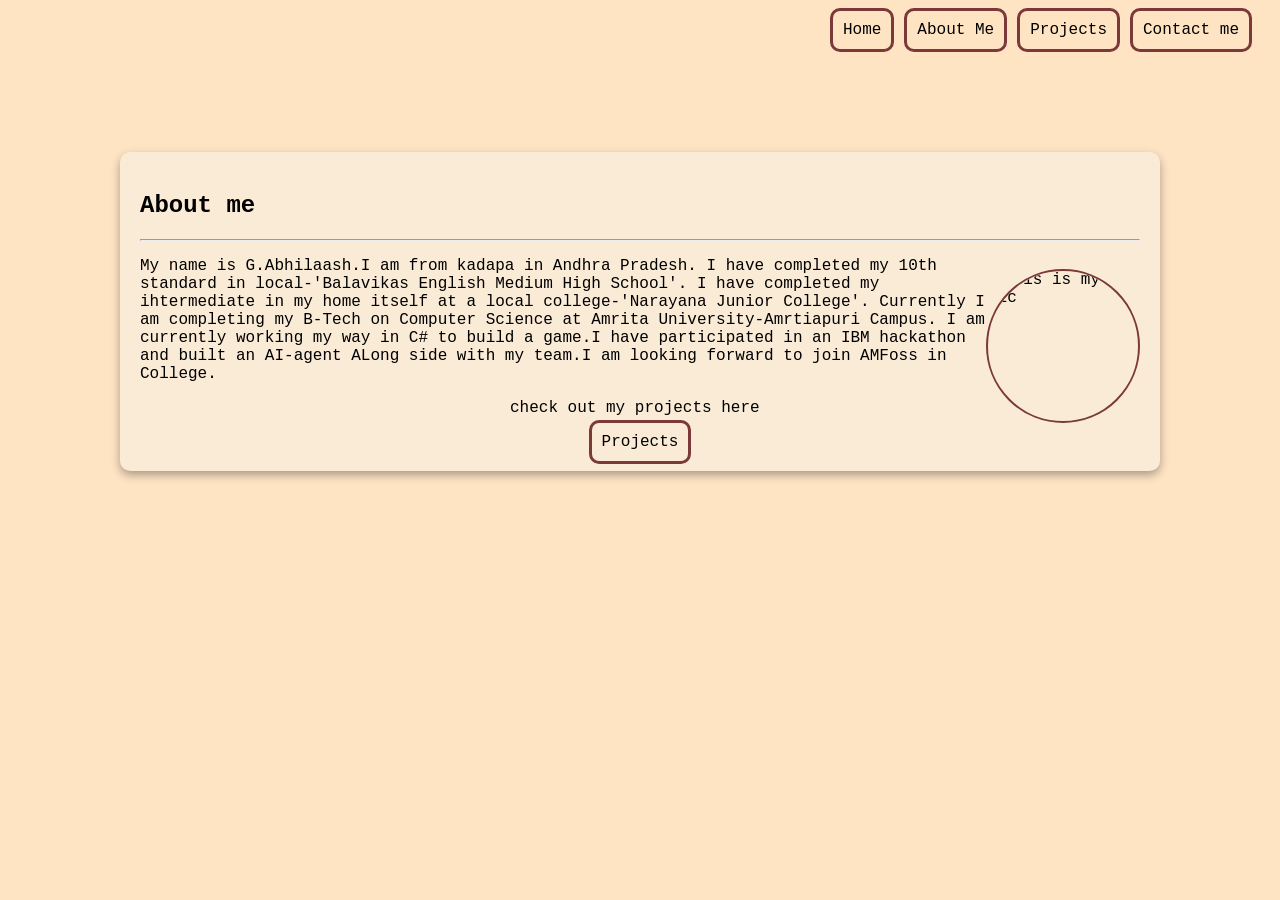
==== about.html @ f069b15a "Add files via upload" ====
<!DOCTYPE html>
<html lang="en">
<head>
    <meta charset="UTF-8">
    <meta name="viewport" content="width=device-width, initial-scale=1.0">
    <link rel="stylesheet" href="style.css">
    <title>Portfolio</title>
</head>
<body>
    <div class ="nav"><a class = "button"href  ="index.html" target = "_self" style = "font-family: 'Courier New', Courier, monospace;">Home</a>
    <a class = "button"href  = "about.html" target = "_self" style = "font-family: 'Courier New', Courier, monospace;">About Me</a>
    <a class = "button"href  = "projects.html" target = "_self" style = "font-family: 'Courier New', Courier, monospace;">Projects</a>
    <a class = "button"href  = "contact.html" target = "_self" style = "font-family: 'Courier New', Courier, monospace;">Contact me</a>
    </div>
    <div class = "box">
        <div class = font>
        <h2>About me</h2>
        <hr>
        <img class = "circle"src="Screenshot 2026-01-27 201123.png" alt="this is my pic">
        <p>My name is G.Abhilaash.I am from kadapa in Andhra Pradesh. I have completed my 10th standard in local-'Balavikas English Medium High School'. I have completed my ihtermediate in my home itself at a local college-'Narayana Junior College'. Currently I am completing my B-Tech on Computer Science at Amrita University-Amrtiapuri Campus. I am currently working my way in C# to build a game.I have participated in an IBM hackathon and built an AI-agent ALong side with my team.I am looking forward to join AMFoss in College.</p>
        <p style ="margin-left: 37%;">check out my projects here</p>
        <div class = "center"><a class = "button"href  = "projects.html" target = "_self" style = "font-family: 'Courier New', Courier, monospace;">Projects</a></div>
    </div>
    </div>
</body>
</html>
---- style.css ----
.cred{
    border-radius: 10px;
    padding:5px;
    background-color: antiquewhite;
    font-family: 'Courier New', Courier, monospace;
    width:220px;
    align-items: center;
}
.table{
    margin-top:100px;
}
.align1{
    display: flex;
    align-items:center;
    gap:300px;
}
.decor{
    margin-bottom: 0px;
    
}
body{
    background-color: rgb(255, 228, 196);
    max-height: 1000px;
}
.center{
    text-align: center;
}
.getSpace{
    height: 75px;
}
.align{
    display: flex;
    align-items: center;
    gap: 15px;
}
.right{
    text-align: right;
}
.button{
    border-radius:10px; 
    padding:10px;
    border: solid  rgb(123, 57, 57);
    text-decoration: none;
    color: black;
}
.nav {
    display: flex;
    justify-content: flex-end;
    padding-right: 20px;
    gap: 10px; 
}
.button1{
    border-radius:10px; 
    padding:30px;
    border: solid  rgb(123, 57, 57);
    text-decoration: none;
    color: black;
}
.filler{
    border:  rgb(123, 57, 57) solid;
    border-radius: 10px;
    padding: 5px;
    background-color: cornsilk;
    width: 400px;
}
.circle1{
    border-radius: 50%;
    border-style: solid;
    border-color: rgb(123, 57, 57);
    background-color: cornsilk;
    width:30px;
    height: 20px;
}
.circle{
    border-radius: 50%;
    border:2px;
    border-color:  rgb(123, 57, 57);
    border-style:solid;
    width: 150px;
    height:150px;
    margin-top:20px;
    float:right;
}
.minibox{
    min-height: 250px;
    width: 150px;
    background-color: antiquewhite;
    border-radius:10px;
    padding:20px;
    box-shadow: 0 4px 10px rgba(0, 0, 0, 0.335);
}
.box{
    
    width: 1000px;
    background-color: antiquewhite;
    margin: 100px auto;
    padding: 20px;
    border-radius: 10px;
    box-shadow: 0 4px 10px rgba(0, 0, 0, 0.335);
}
.font{
    font-family: 'Courier New', Courier, monospace;
}
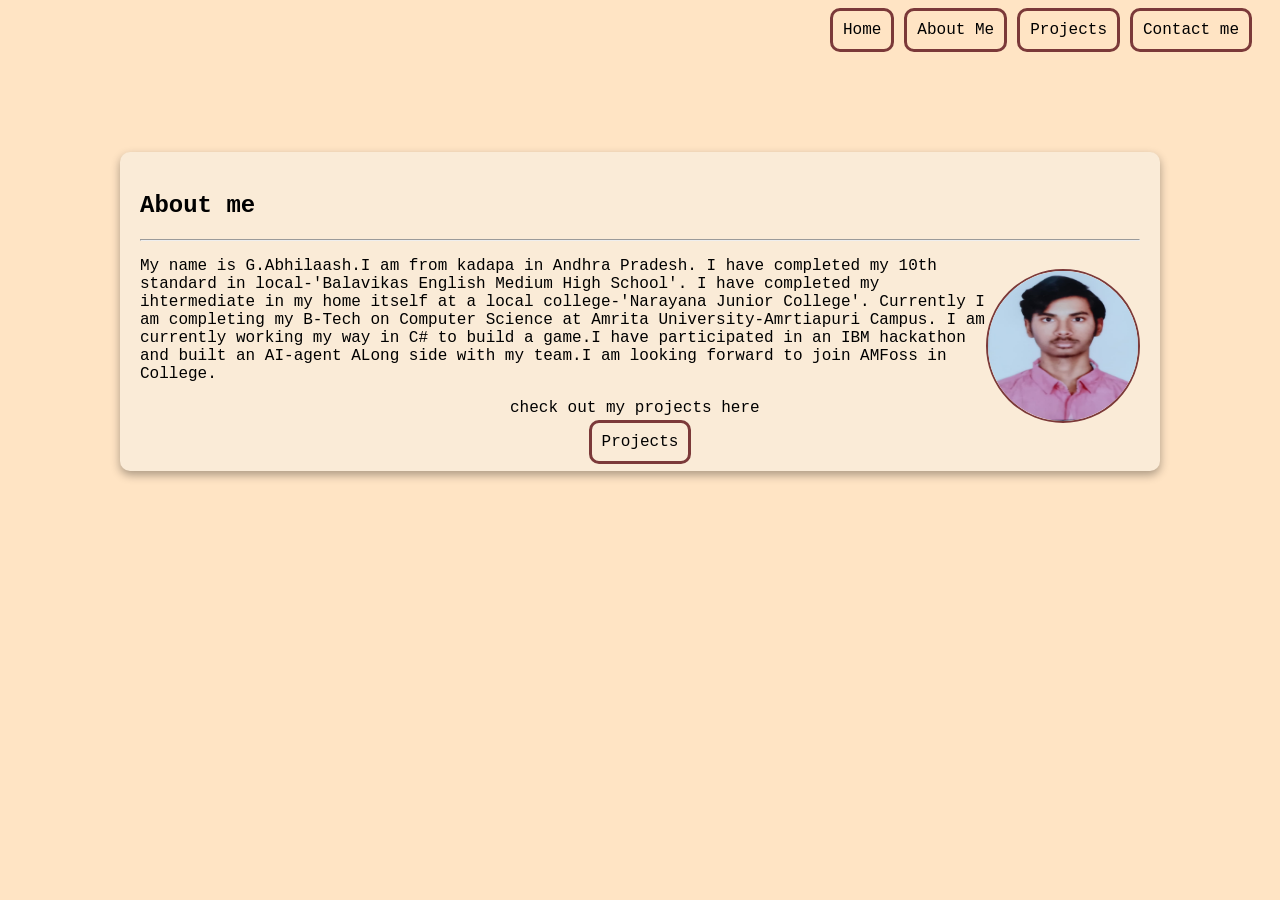
==== commit ca34249b: "Add files via upload" ====
--- a/about.html
+++ b/about.html
@@ -16,7 +16,7 @@
         <div class = font>
         <h2>About me</h2>
         <hr>
-        <img class = "circle"src="Screenshot 2026-01-27 201123.png" alt="this is my pic">
+        <img class = "circle"src="image.jpeg" alt="this is my pic">
         <p>My name is G.Abhilaash.I am from kadapa in Andhra Pradesh. I have completed my 10th standard in local-'Balavikas English Medium High School'. I have completed my ihtermediate in my home itself at a local college-'Narayana Junior College'. Currently I am completing my B-Tech on Computer Science at Amrita University-Amrtiapuri Campus. I am currently working my way in C# to build a game.I have participated in an IBM hackathon and built an AI-agent ALong side with my team.I am looking forward to join AMFoss in College.</p>
         <p style ="margin-left: 37%;">check out my projects here</p>
         <div class = "center"><a class = "button"href  = "projects.html" target = "_self" style = "font-family: 'Courier New', Courier, monospace;">Projects</a></div>
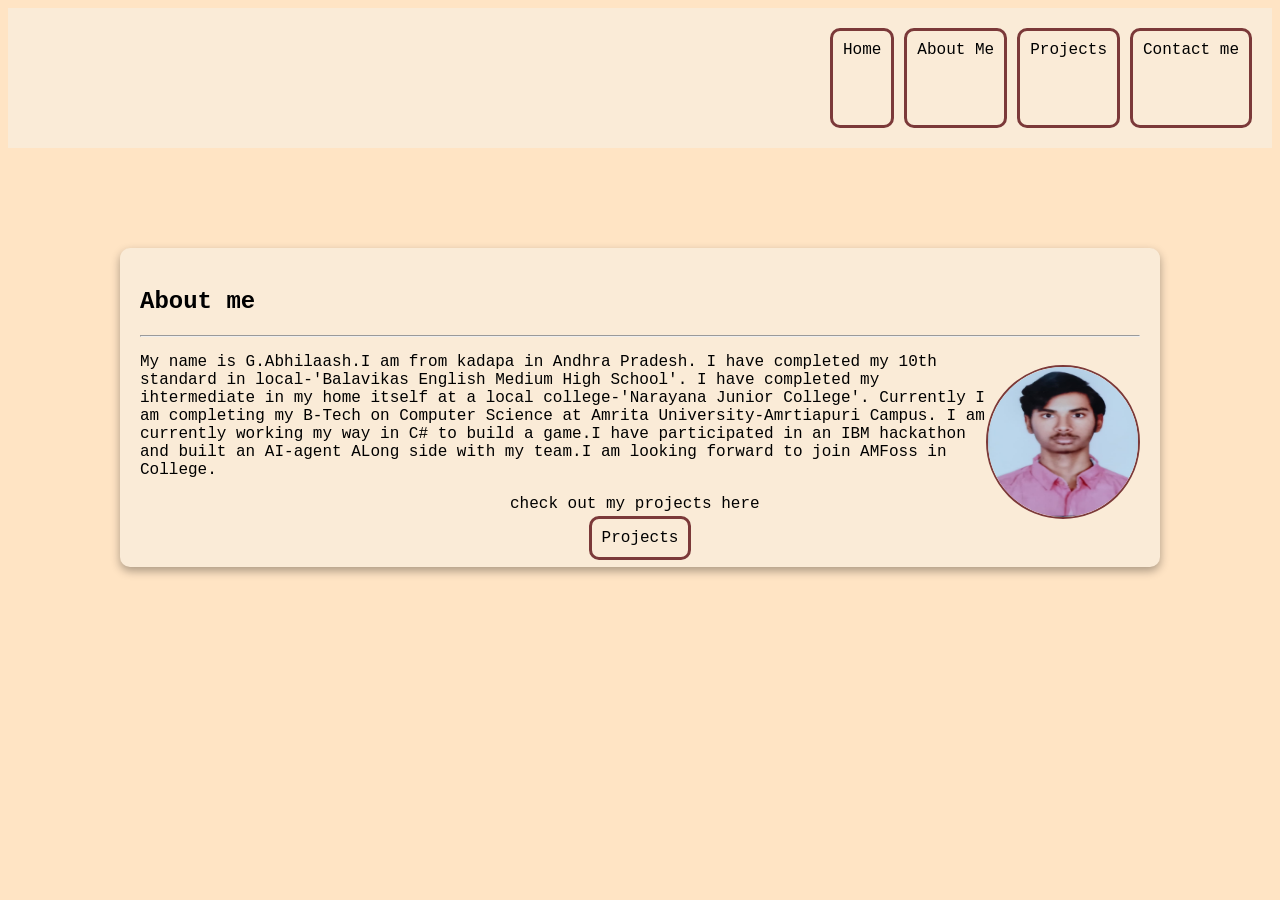
==== commit 425e137e: "Update about.html" ====
--- a/about.html
+++ b/about.html
@@ -7,7 +7,7 @@
     <title>Portfolio</title>
 </head>
 <body>
-    <div class ="nav"><a class = "button"href  ="index.html" target = "_self" style = "font-family: 'Courier New', Courier, monospace;">Home</a>
+    <div class ="top"><a class = "button"href  ="index.html" target = "_self" style = "font-family: 'Courier New', Courier, monospace;">Home</a>
     <a class = "button"href  = "about.html" target = "_self" style = "font-family: 'Courier New', Courier, monospace;">About Me</a>
     <a class = "button"href  = "projects.html" target = "_self" style = "font-family: 'Courier New', Courier, monospace;">Projects</a>
     <a class = "button"href  = "contact.html" target = "_self" style = "font-family: 'Courier New', Courier, monospace;">Contact me</a>
@@ -23,4 +23,4 @@
     </div>
     </div>
 </body>
-</html>+</html>
--- a/style.css
+++ b/style.css
@@ -5,6 +5,17 @@
     font-family: 'Courier New', Courier, monospace;
     width:220px;
     align-items: center;
+}
+.top{
+    margin: 0;
+    border: hidden 5px;
+    background-color: antiquewhite;
+    height: 100px;
+    padding: 20px;
+    display: flex;
+    justify-content: flex-end;
+    padding-right: 20px;
+    gap: 10px; 
 }
 .table{
     margin-top:100px;
@@ -43,12 +54,6 @@
     text-decoration: none;
     color: black;
 }
-.nav {
-    display: flex;
-    justify-content: flex-end;
-    padding-right: 20px;
-    gap: 10px; 
-}
 .button1{
     border-radius:10px; 
     padding:30px;
@@ -62,14 +67,6 @@
     padding: 5px;
     background-color: cornsilk;
     width: 400px;
-}
-.circle1{
-    border-radius: 50%;
-    border-style: solid;
-    border-color: rgb(123, 57, 57);
-    background-color: cornsilk;
-    width:30px;
-    height: 20px;
 }
 .circle{
     border-radius: 50%;
@@ -89,15 +86,31 @@
     padding:20px;
     box-shadow: 0 4px 10px rgba(0, 0, 0, 0.335);
 }
-.box{
-    
-    width: 1000px;
+.box {
+    max-width: 1000px;
     background-color: antiquewhite;
     margin: 100px auto;
     padding: 20px;
     border-radius: 10px;
     box-shadow: 0 4px 10px rgba(0, 0, 0, 0.335);
 }
+@media screen and (max-width: 1000px) {
+    .box {
+        max-width: 800px;
+    }
+}
+@media screen and (max-width: 800px) {
+    .box {
+        width: 675px;
+        background-color: rgb(195, 132, 49);
+    }
+}
+@media screen and (max-width: 675px) {
+    .box {
+        width: 300px;
+        background-color: rgb(195, 132, 49);
+    }
+}
 .font{
     font-family: 'Courier New', Courier, monospace;
-}+}
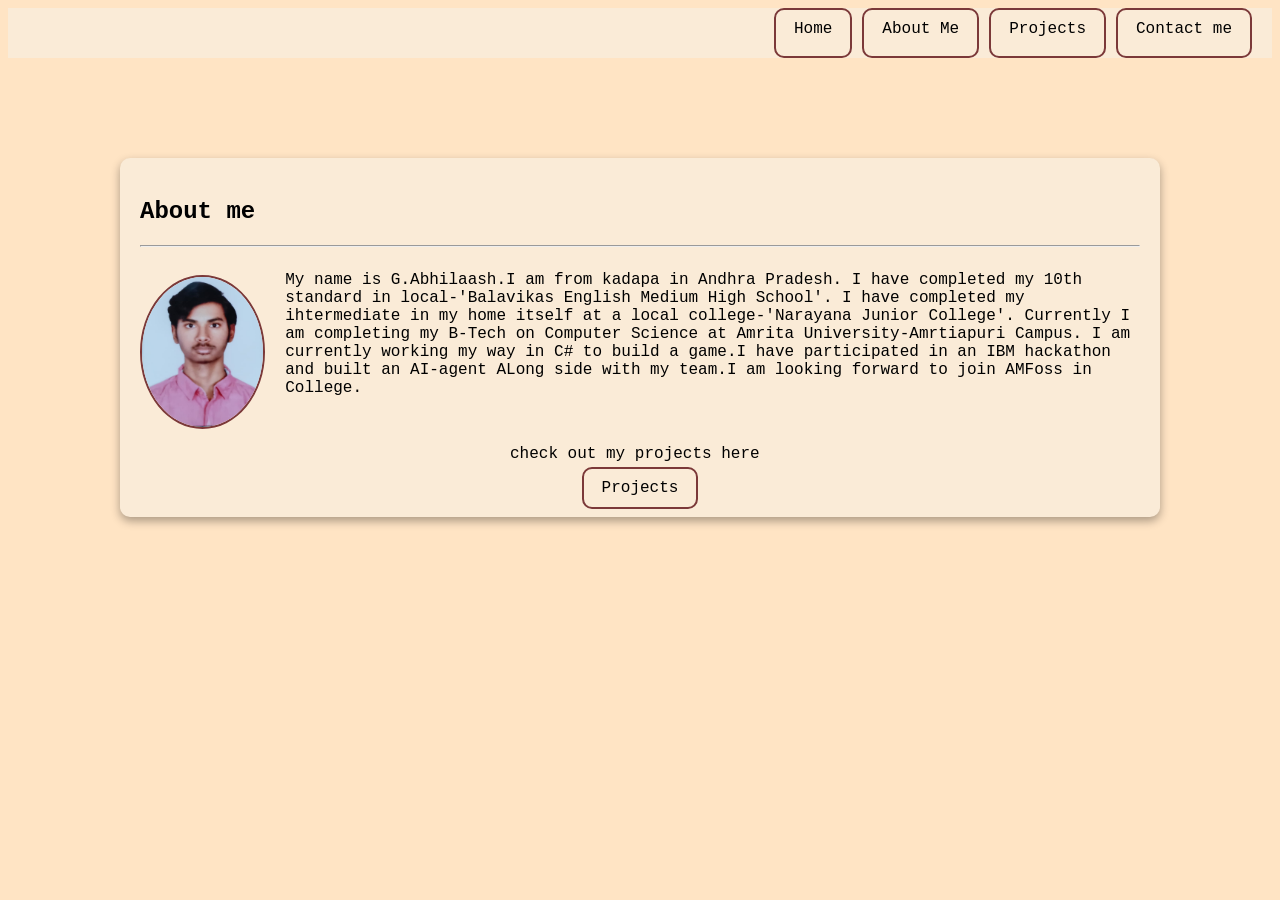
==== commit 596989e7: "Update about.html" ====
--- a/about.html
+++ b/about.html
@@ -16,8 +16,9 @@
         <div class = font>
         <h2>About me</h2>
         <hr>
-        <img class = "circle"src="image.jpeg" alt="this is my pic">
-        <p>My name is G.Abhilaash.I am from kadapa in Andhra Pradesh. I have completed my 10th standard in local-'Balavikas English Medium High School'. I have completed my ihtermediate in my home itself at a local college-'Narayana Junior College'. Currently I am completing my B-Tech on Computer Science at Amrita University-Amrtiapuri Campus. I am currently working my way in C# to build a game.I have participated in an IBM hackathon and built an AI-agent ALong side with my team.I am looking forward to join AMFoss in College.</p>
+        <div style="display: flex; gap:20px;"><img class = "circle"src="image.jpeg" alt="this is my pic">
+            <p>My name is G.Abhilaash.I am from kadapa in Andhra Pradesh. I have completed my 10th standard in local-'Balavikas English Medium High School'. I have completed my ihtermediate in my home itself at a local college-'Narayana Junior College'. Currently I am completing my B-Tech on Computer Science at Amrita University-Amrtiapuri Campus. I am currently working my way in C# to build a game.I have participated in an IBM hackathon and built an AI-agent ALong side with my team.I am looking forward to join AMFoss in College.</p>
+        </div>
         <p style ="margin-left: 37%;">check out my projects here</p>
         <div class = "center"><a class = "button"href  = "projects.html" target = "_self" style = "font-family: 'Courier New', Courier, monospace;">Projects</a></div>
     </div>
--- a/style.css
+++ b/style.css
@@ -10,8 +10,7 @@
     margin: 0;
     border: hidden 5px;
     background-color: antiquewhite;
-    height: 100px;
-    padding: 20px;
+    height: 50px;
     display: flex;
     justify-content: flex-end;
     padding-right: 20px;
@@ -48,11 +47,13 @@
     text-align: right;
 }
 .button{
-    border-radius:10px; 
-    padding:10px;
-    border: solid  rgb(123, 57, 57);
+    border-radius: 10px;
+    padding: 10px 18px;
+    border: 2px solid rgb(123, 57, 57);
     text-decoration: none;
     color: black;
+    background-color: antiquewhite;
+    transition: 0.3s;
 }
 .button1{
     border-radius:10px; 
